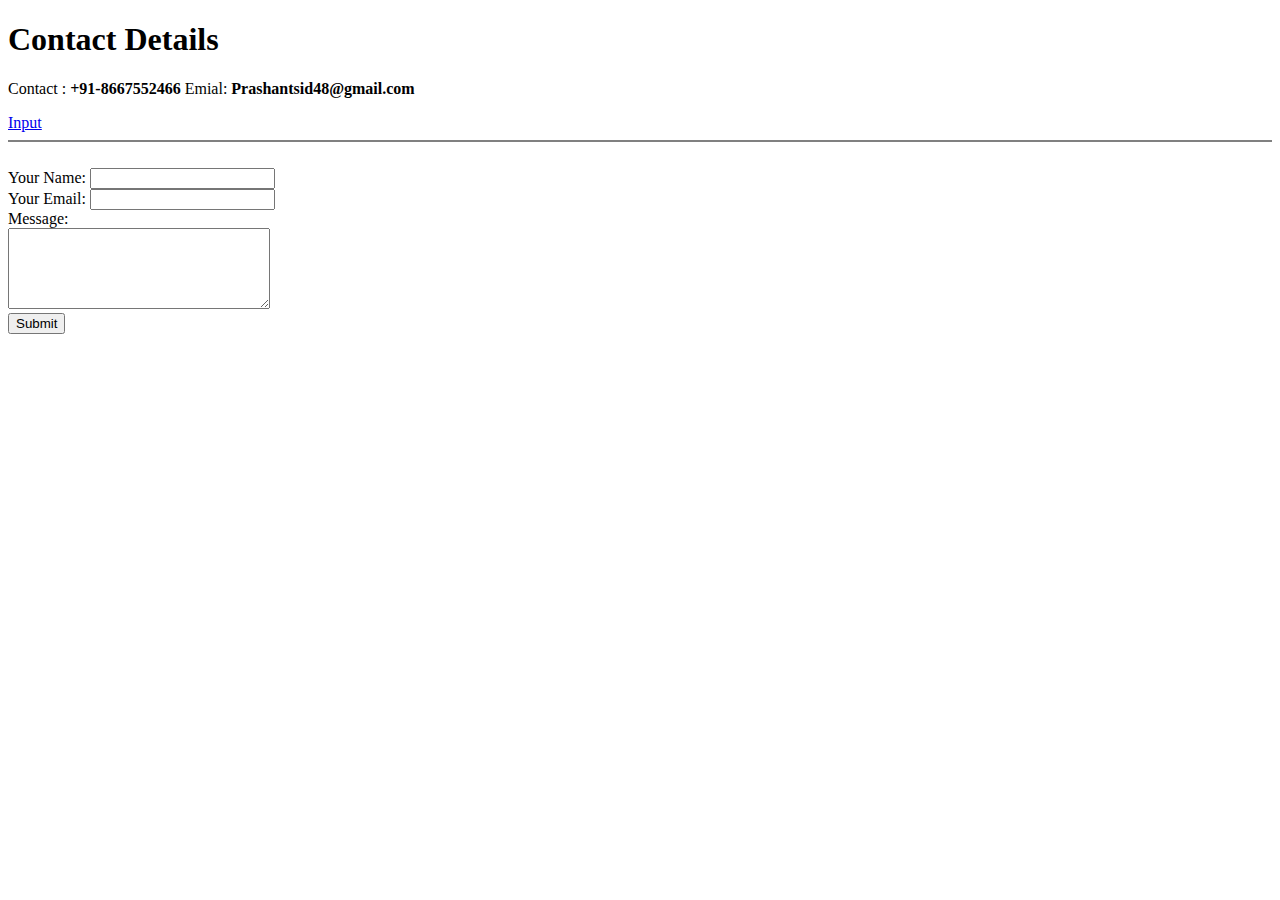
==== contact-me.html @ e102e011 "Add initial Resume website files" ====
<!DOCTYPE html>
<html lang="en">
<head>
    <meta charset="UTF-8">
    <meta http-equiv="X-UA-Compatible" content="IE=edge">
    <meta name="viewport" content="width=device-width, initial-scale=1.0">
    <title>Document</title>
</head>
<body>
    <h1>Contact Details</h1>
    <p> Contact : <strong>+91-8667552466</strong>  Emial: <strong>Prashantsid48@gmail.com</strong></p>
    <label for="input"><a href="input.html"> Input</a></label>
    <hr size="2" noshade>
    <br>
    <form action="mailto:prashant.baheti480gmail.com" method="post" enctype="text/plain">
        <label for="name">Your Name:</label>
        <input type="text" name="name" id="name">
        <br>
        <label for="email">Your Email:</label>
        <input type="email" name="email" id="email">
        <br>
        <label for="email">Message:</label> <br>
        <textarea name="message" rows="5" cols="30"></textarea>
        <br>
        <input type="submit" name="" id="">

    </form>
    


</body>
</html>
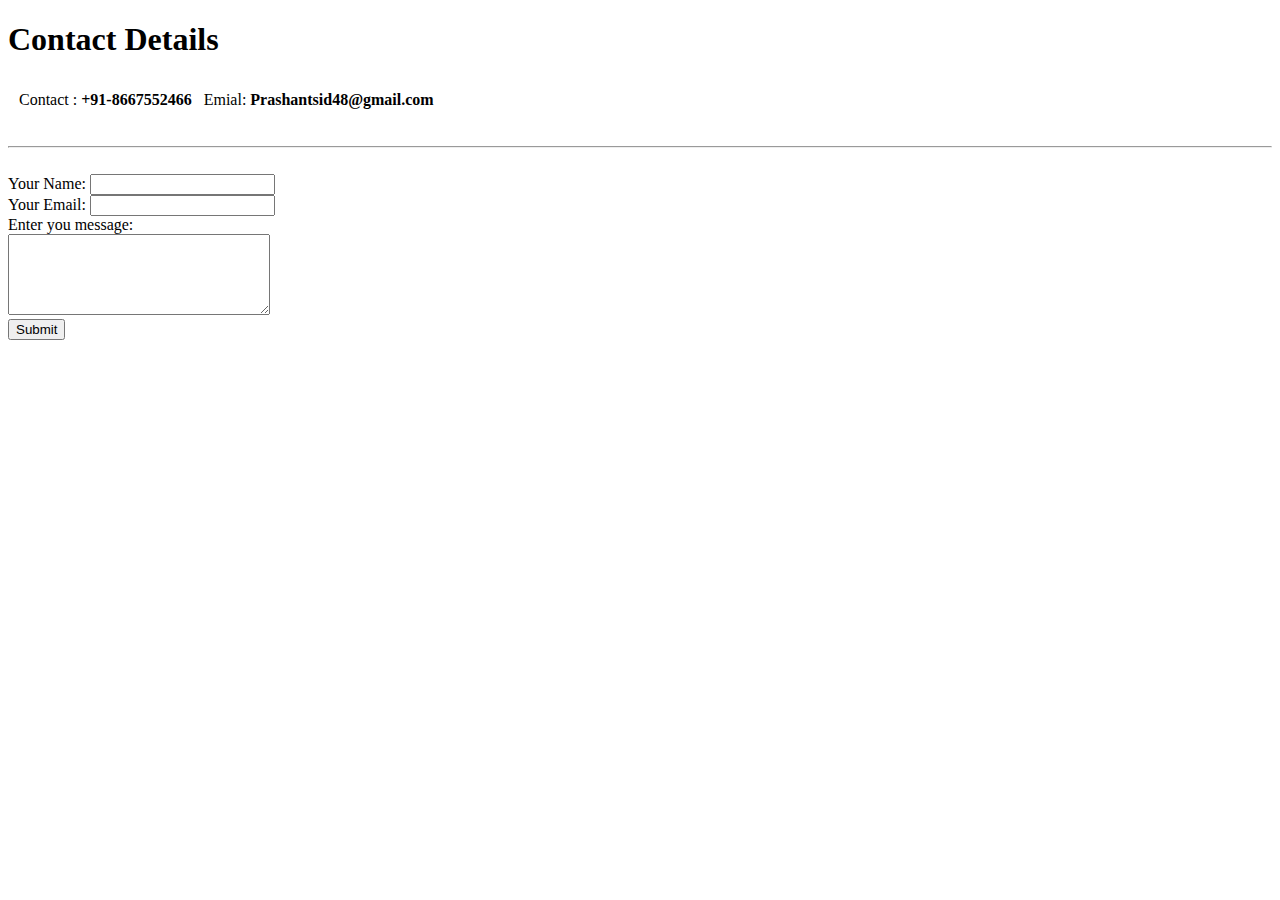
==== commit a5ffe7b0: "update contact" ====
--- a/contact-me.html
+++ b/contact-me.html
@@ -1,17 +1,31 @@
-
 <!DOCTYPE html>
 <html lang="en">
+
 <head>
     <meta charset="UTF-8">
     <meta http-equiv="X-UA-Compatible" content="IE=edge">
     <meta name="viewport" content="width=device-width, initial-scale=1.0">
     <title>Document</title>
+    <link rel="stylesheet" href="css/styles.css">
+    <!-- <style>
+        body{
+            background-color: #EAF6F6;
+        }
+    </style> -->
 </head>
+
 <body>
     <h1>Contact Details</h1>
-    <p> Contact : <strong>+91-8667552466</strong>  Emial: <strong>Prashantsid48@gmail.com</strong></p>
-    <label for="input"><a href="input.html"> Input</a></label>
-    <hr size="2" noshade>
+    <table cellspacing=10>
+        <tr>
+            <td>Contact : <strong>+91-8667552466</strong> </td>
+            <td>Emial: <strong>Prashantsid48@gmail.com</strong></td>
+        </tr>
+    </table>
+
+    <!-- to test different inputs <label for="input"><a href="input.html"> Input</a></label> -->
+    <br>
+    <hr>
     <br>
     <form action="mailto:prashant.baheti480gmail.com" method="post" enctype="text/plain">
         <label for="name">Your Name:</label>
@@ -20,16 +34,15 @@
         <label for="email">Your Email:</label>
         <input type="email" name="email" id="email">
         <br>
-        <label for="email">Message:</label> <br>
+        <label for="email">Enter you message:</label> <br>
         <textarea name="message" rows="5" cols="30"></textarea>
         <br>
         <input type="submit" name="" id="">
 
     </form>
-    
+
 
 
 </body>
+
 </html>
-
-   